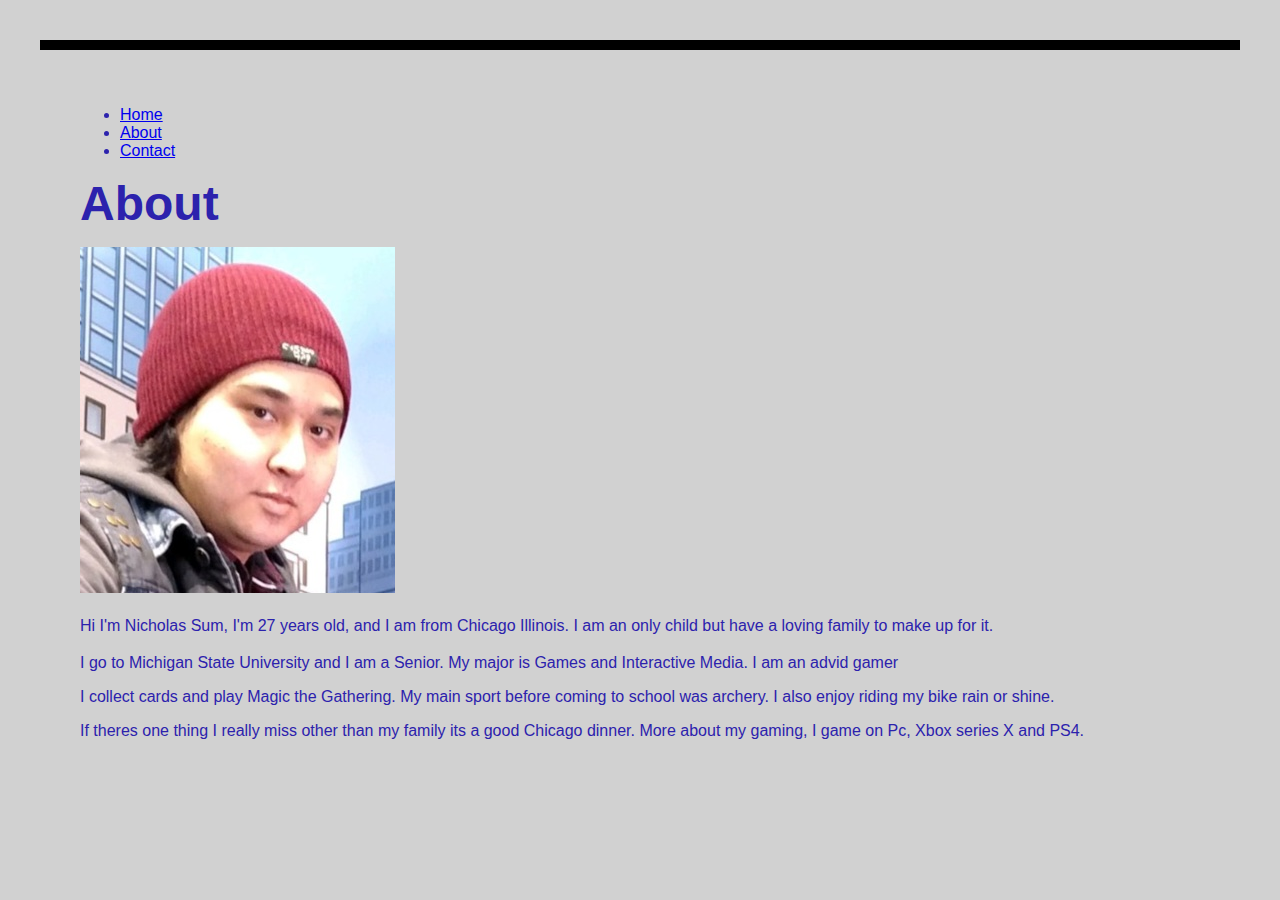
==== about.html @ e4fca2c6 "Try 9" ====
<!DOCTYPE html>
<html lang="en">
  <head>
    <meta charset="UTF-8">
    <meta name="viewport" content="width=device-width, initial-scale=1.0">
    <meta http-equiv="X-UA-Compatible" content="ie=edge">
    <title>Title</title>
    <link rel="stylesheet" href="screen.css">
  </head>
  <body>
    <nav>
      <ul>
        <li><a href="home.html">Home</a></li>
        <li><a href="about.html">About</a></li>
        <li><a href="contact.html">Contact</a></li>
      </ul>
    </nav>
    <h1>About</h1>
    <p><img src="Me.jpg" alt="What we offer"></p>
    <p>Hi I'm Nicholas Sum, I'm 27 years old, and I am from Chicago Illinois. I am an only child but have a loving family to make up for it.<p>
    </p>I go to Michigan State University and I am a Senior. My major is Games and Interactive Media. I am an advid gamer<p>
    </p>I collect cards and play Magic the Gathering. My main sport before coming to school was archery. I also enjoy riding my bike rain or shine.<p>
    </p>If theres one thing I really miss other than my family its a good Chicago dinner. More about my gaming, I game on Pc, Xbox series X and PS4.<p>
    </p>
  </body>
</html>
---- screen.css ----
body {
    font-family: Arial, Helvetica, sans-serif;
    margin: 40px;
    padding: 40px;
    color: rgb(44, 34, 173);
    border-top: 10px solid black;
    background-color: rgb(209, 209, 209);
}

h1 {
    font-size: 3em;
    margin: 0;
}

h2 {
    font-size: 3em;
    margin: 0;
}

p {
    line-height: 1.4em;
}

#blog {
    border-top: 1px dotted #ccc;
}

.blog-post {
    border-bottom: 1px dotted #ccc;
}

article {
    border-bottom: 1px solid #000;
}
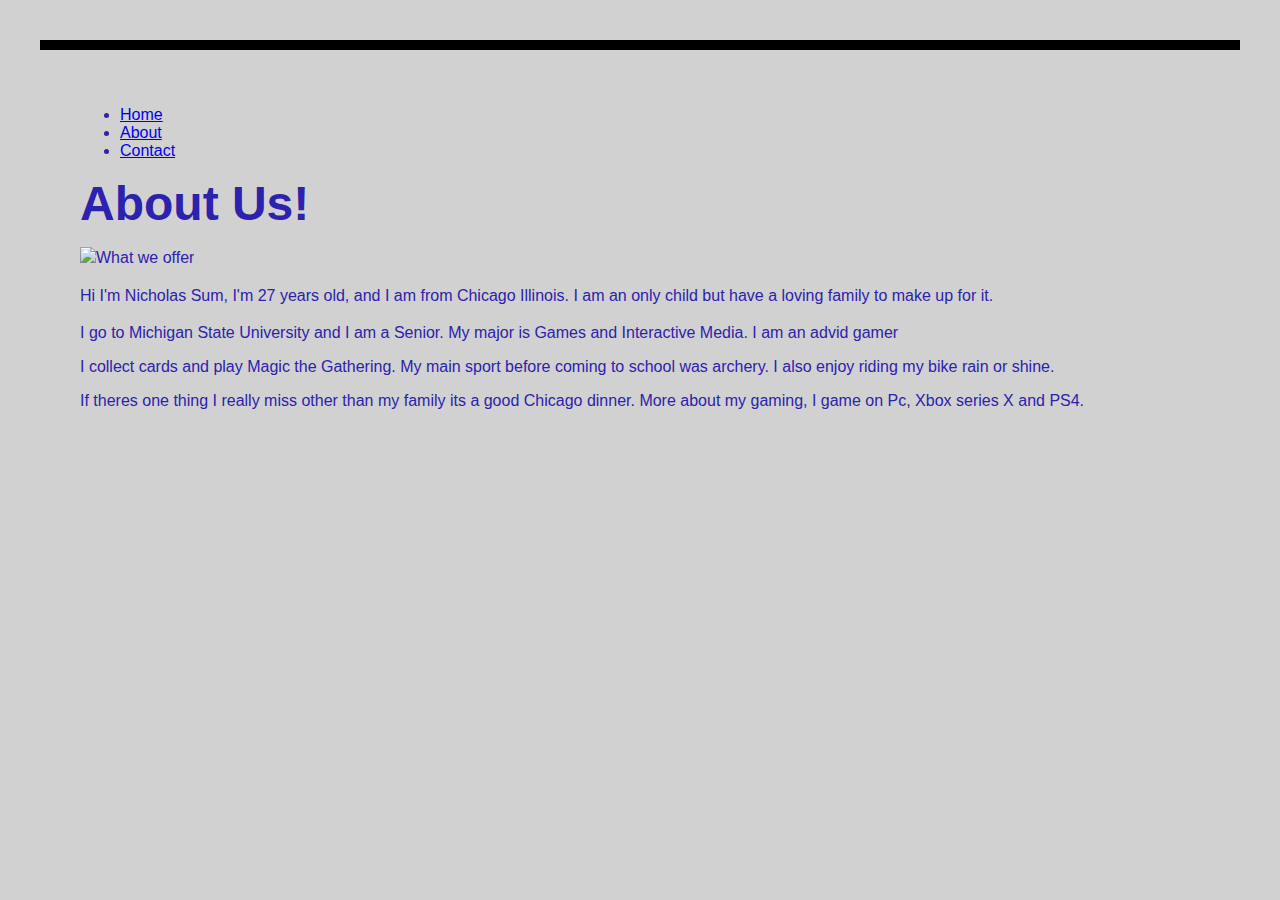
==== commit 52192597: "Try 9" ====
--- a/about.html
+++ b/about.html
@@ -15,8 +15,8 @@
         <li><a href="contact.html">Contact</a></li>
       </ul>
     </nav>
-    <h1>About</h1>
-    <p><img src="Me.jpg" alt="What we offer"></p>
+    <h1>About Us!</h1>
+    <p><img src="Supplies.jpg" alt="What we offer"></p>
     <p>Hi I'm Nicholas Sum, I'm 27 years old, and I am from Chicago Illinois. I am an only child but have a loving family to make up for it.<p>
     </p>I go to Michigan State University and I am a Senior. My major is Games and Interactive Media. I am an advid gamer<p>
     </p>I collect cards and play Magic the Gathering. My main sport before coming to school was archery. I also enjoy riding my bike rain or shine.<p>
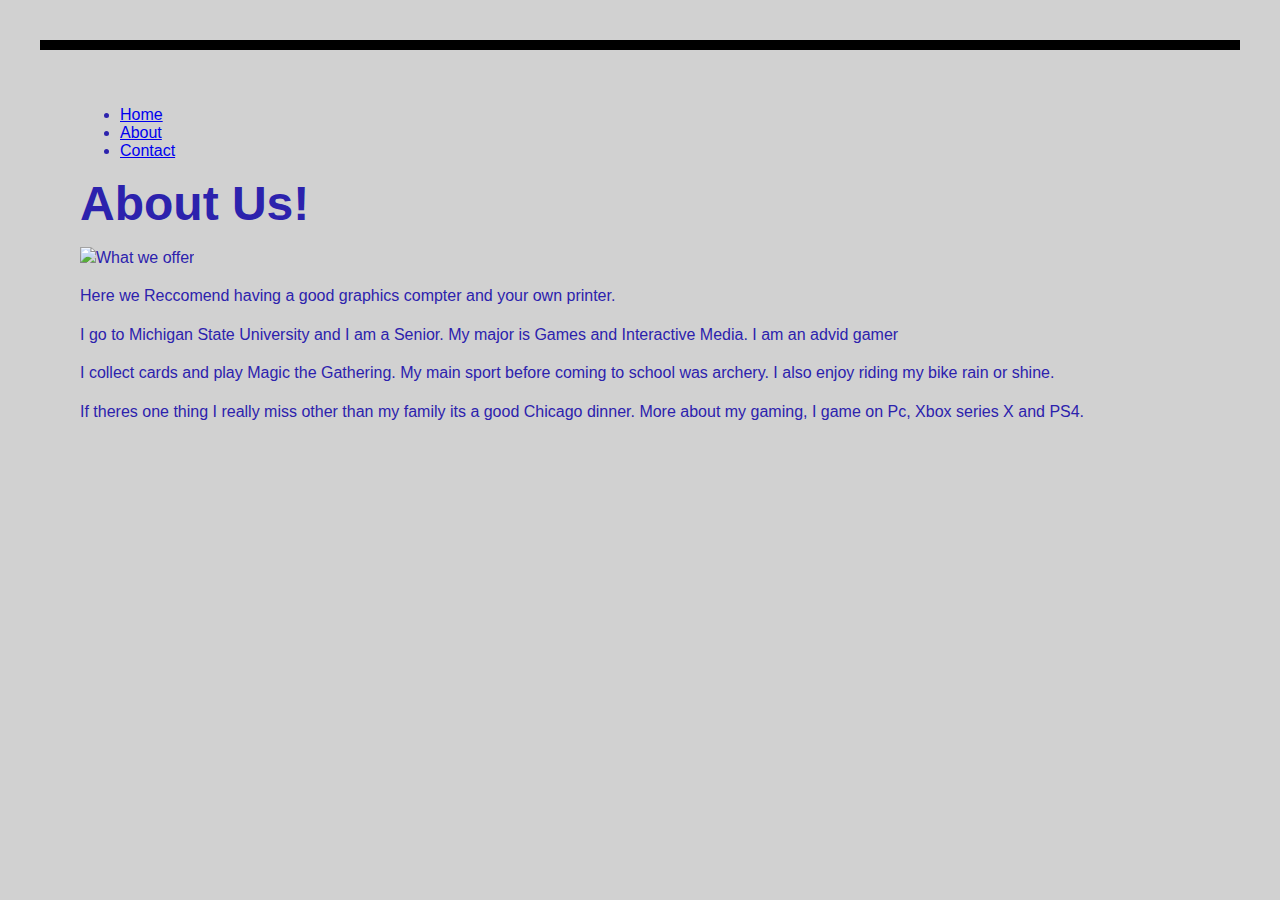
==== commit eeb2de24: "try 13" ====
--- a/about.html
+++ b/about.html
@@ -17,10 +17,10 @@
     </nav>
     <h1>About Us!</h1>
     <p><img src="Supplies.jpg" alt="What we offer"></p>
-    <p>Hi I'm Nicholas Sum, I'm 27 years old, and I am from Chicago Illinois. I am an only child but have a loving family to make up for it.<p>
-    </p>I go to Michigan State University and I am a Senior. My major is Games and Interactive Media. I am an advid gamer<p>
-    </p>I collect cards and play Magic the Gathering. My main sport before coming to school was archery. I also enjoy riding my bike rain or shine.<p>
-    </p>If theres one thing I really miss other than my family its a good Chicago dinner. More about my gaming, I game on Pc, Xbox series X and PS4.<p>
-    </p>
+    <p>Here we Reccomend having a good graphics compter and your own printer.</p>
+    <p>I go to Michigan State University and I am a Senior. My major is Games and Interactive Media. I am an advid gamer</p>
+    <p>I collect cards and play Magic the Gathering. My main sport before coming to school was archery. I also enjoy riding my bike rain or shine.</p>
+    <p>If theres one thing I really miss other than my family its a good Chicago dinner. More about my gaming, I game on Pc, Xbox series X and PS4.</p>
+    
   </body>
 </html>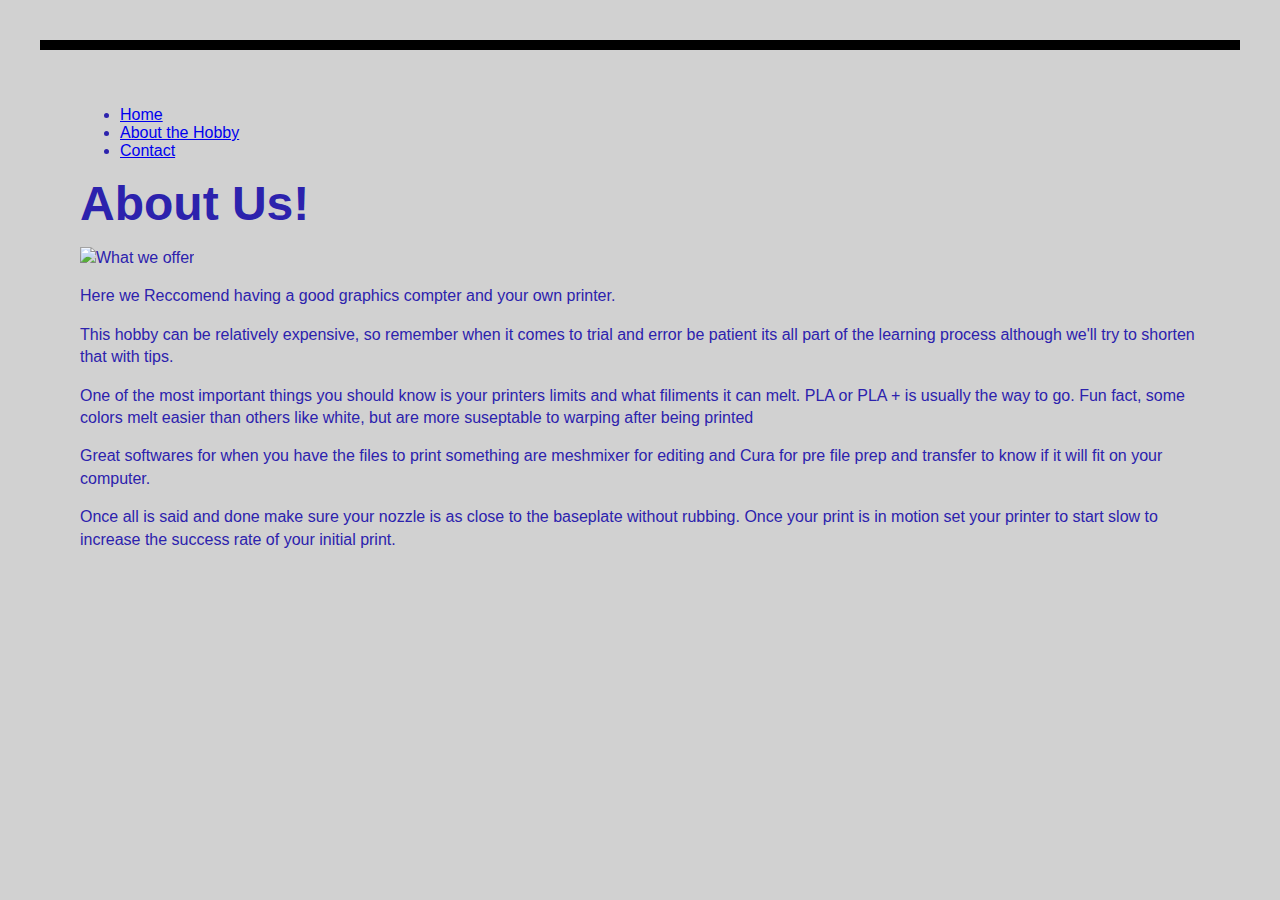
==== commit 6242d88e: "Try 14" ====
--- a/about.html
+++ b/about.html
@@ -11,16 +11,16 @@
     <nav>
       <ul>
         <li><a href="home.html">Home</a></li>
-        <li><a href="about.html">About</a></li>
+        <li><a href="about.html">About the Hobby</a></li>
         <li><a href="contact.html">Contact</a></li>
       </ul>
     </nav>
     <h1>About Us!</h1>
     <p><img src="Supplies.jpg" alt="What we offer"></p>
     <p>Here we Reccomend having a good graphics compter and your own printer.</p>
-    <p>I go to Michigan State University and I am a Senior. My major is Games and Interactive Media. I am an advid gamer</p>
-    <p>I collect cards and play Magic the Gathering. My main sport before coming to school was archery. I also enjoy riding my bike rain or shine.</p>
-    <p>If theres one thing I really miss other than my family its a good Chicago dinner. More about my gaming, I game on Pc, Xbox series X and PS4.</p>
-    
+    <p>This hobby can be relatively expensive, so remember when it comes to trial and error be patient its all part of the learning process although we'll try to shorten that with tips.</p>
+    <p>One of the most important things you should know is your printers limits and what filiments it can melt. PLA or PLA + is usually the way to go. Fun fact, some colors melt easier than others like white, but are more suseptable to warping after being printed</p>
+    <p>Great softwares for when you have the files to print something are meshmixer for editing and Cura for pre file prep and transfer to know if it will fit on your computer.</p>
+    <p>Once all is said and done make sure your nozzle is as close to the baseplate without rubbing. Once your print is in motion set your printer to start slow to increase the success rate of your initial print.</p>
   </body>
 </html>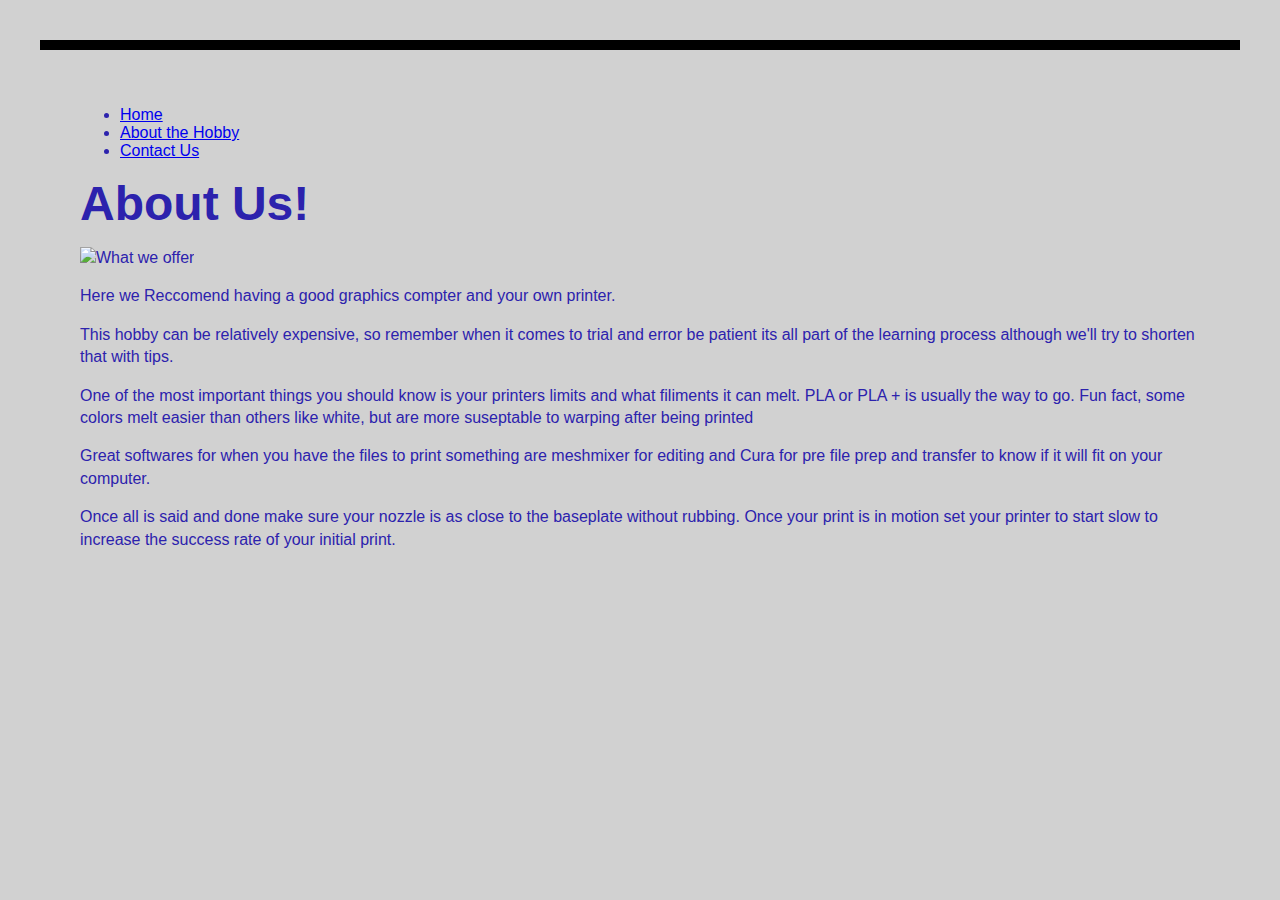
==== commit c41d2008: "Try 15" ====
--- a/about.html
+++ b/about.html
@@ -12,7 +12,7 @@
       <ul>
         <li><a href="home.html">Home</a></li>
         <li><a href="about.html">About the Hobby</a></li>
-        <li><a href="contact.html">Contact</a></li>
+        <li><a href="contact.html">Contact Us</a></li>
       </ul>
     </nav>
     <h1>About Us!</h1>
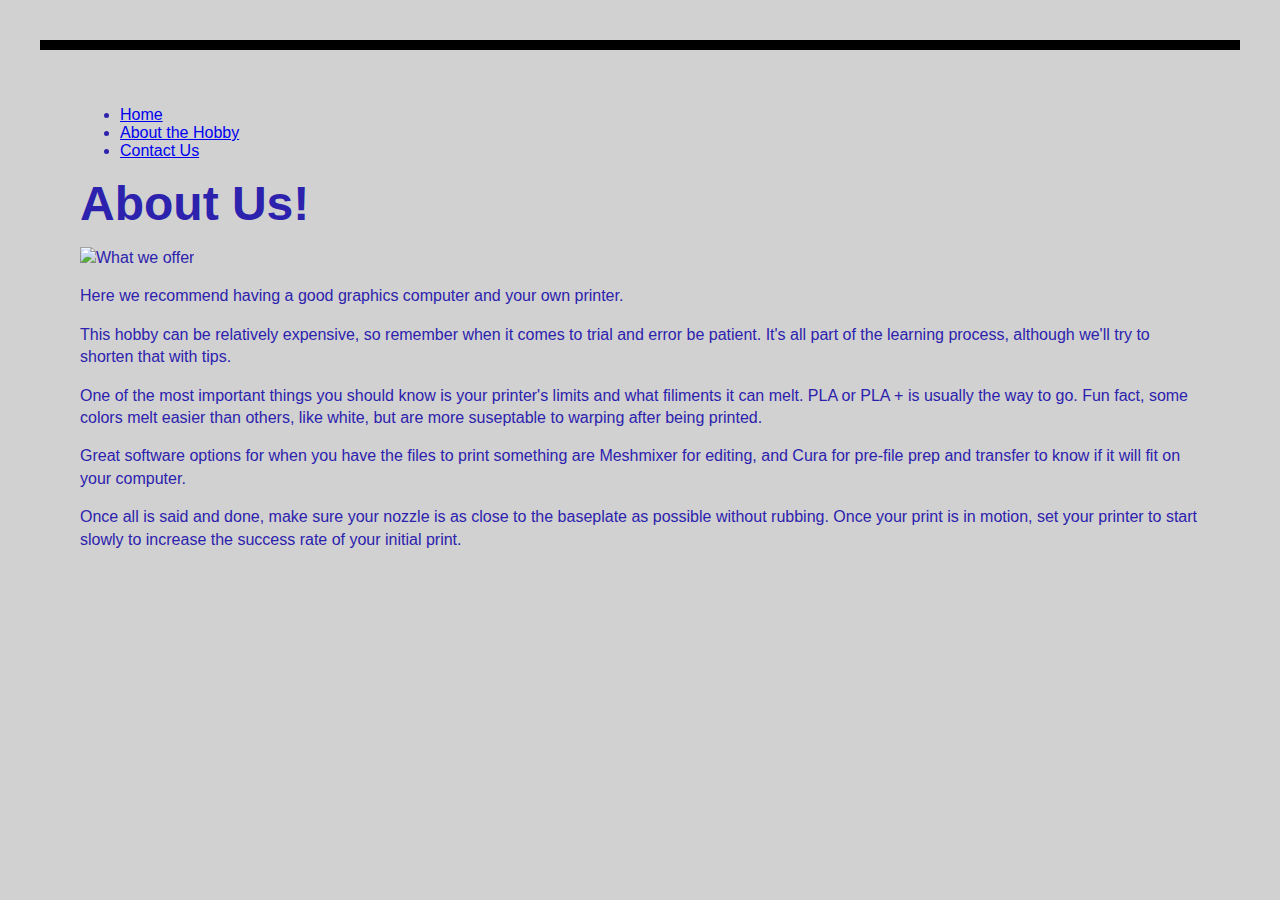
==== commit 5dfa545c: "Try 16" ====
--- a/about.html
+++ b/about.html
@@ -17,10 +17,10 @@
     </nav>
     <h1>About Us!</h1>
     <p><img src="Supplies.jpg" alt="What we offer"></p>
-    <p>Here we Reccomend having a good graphics compter and your own printer.</p>
-    <p>This hobby can be relatively expensive, so remember when it comes to trial and error be patient its all part of the learning process although we'll try to shorten that with tips.</p>
-    <p>One of the most important things you should know is your printers limits and what filiments it can melt. PLA or PLA + is usually the way to go. Fun fact, some colors melt easier than others like white, but are more suseptable to warping after being printed</p>
-    <p>Great softwares for when you have the files to print something are meshmixer for editing and Cura for pre file prep and transfer to know if it will fit on your computer.</p>
-    <p>Once all is said and done make sure your nozzle is as close to the baseplate without rubbing. Once your print is in motion set your printer to start slow to increase the success rate of your initial print.</p>
+    <p>Here we recommend having a good graphics computer and your own printer.</p>
+    <p>This hobby can be relatively expensive, so remember when it comes to trial and error be patient. It's all part of the learning process, although we'll try to shorten that with tips.</p>
+    <p>One of the most important things you should know is your printer's limits and what filiments it can melt. PLA or PLA + is usually the way to go. Fun fact, some colors melt easier than others, like white, but are more suseptable to warping after being printed.</p>
+    <p>Great software options for when you have the files to print something are Meshmixer for editing, and Cura for pre-file prep and transfer to know if it will fit on your computer.</p>
+    <p>Once all is said and done, make sure your nozzle is as close to the baseplate as possible without rubbing. Once your print is in motion, set your printer to start slowly to increase the success rate of your initial print.</p>
   </body>
 </html>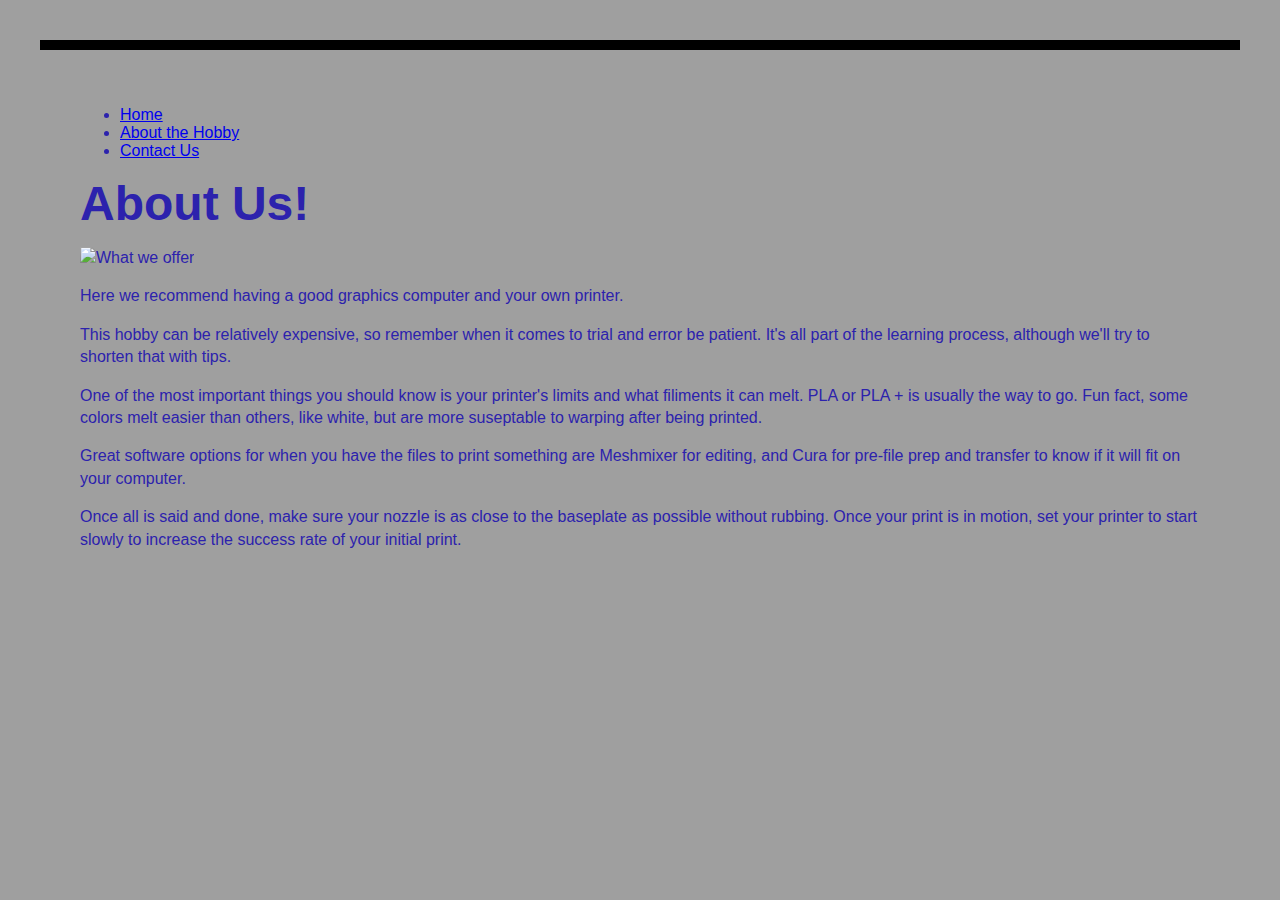
==== commit ae3d0d91: "Try 25" ====
--- a/about.html
+++ b/about.html
@@ -16,7 +16,7 @@
       </ul>
     </nav>
     <h1>About Us!</h1>
-    <p><img src="Supplies.jpg" alt="What we offer"></p>
+    <p><img src="Supplies.jpg" alt="What we offer" width="1500" height="1000"></p>
     <p>Here we recommend having a good graphics computer and your own printer.</p>
     <p>This hobby can be relatively expensive, so remember when it comes to trial and error be patient. It's all part of the learning process, although we'll try to shorten that with tips.</p>
     <p>One of the most important things you should know is your printer's limits and what filiments it can melt. PLA or PLA + is usually the way to go. Fun fact, some colors melt easier than others, like white, but are more suseptable to warping after being printed.</p>
--- a/screen.css
+++ b/screen.css
@@ -4,7 +4,7 @@
     padding: 40px;
     color: rgb(44, 34, 173);
     border-top: 10px solid black;
-    background-color: rgb(209, 209, 209);
+    background-color: rgb(159, 159, 159);
 }
 
 h1 {
